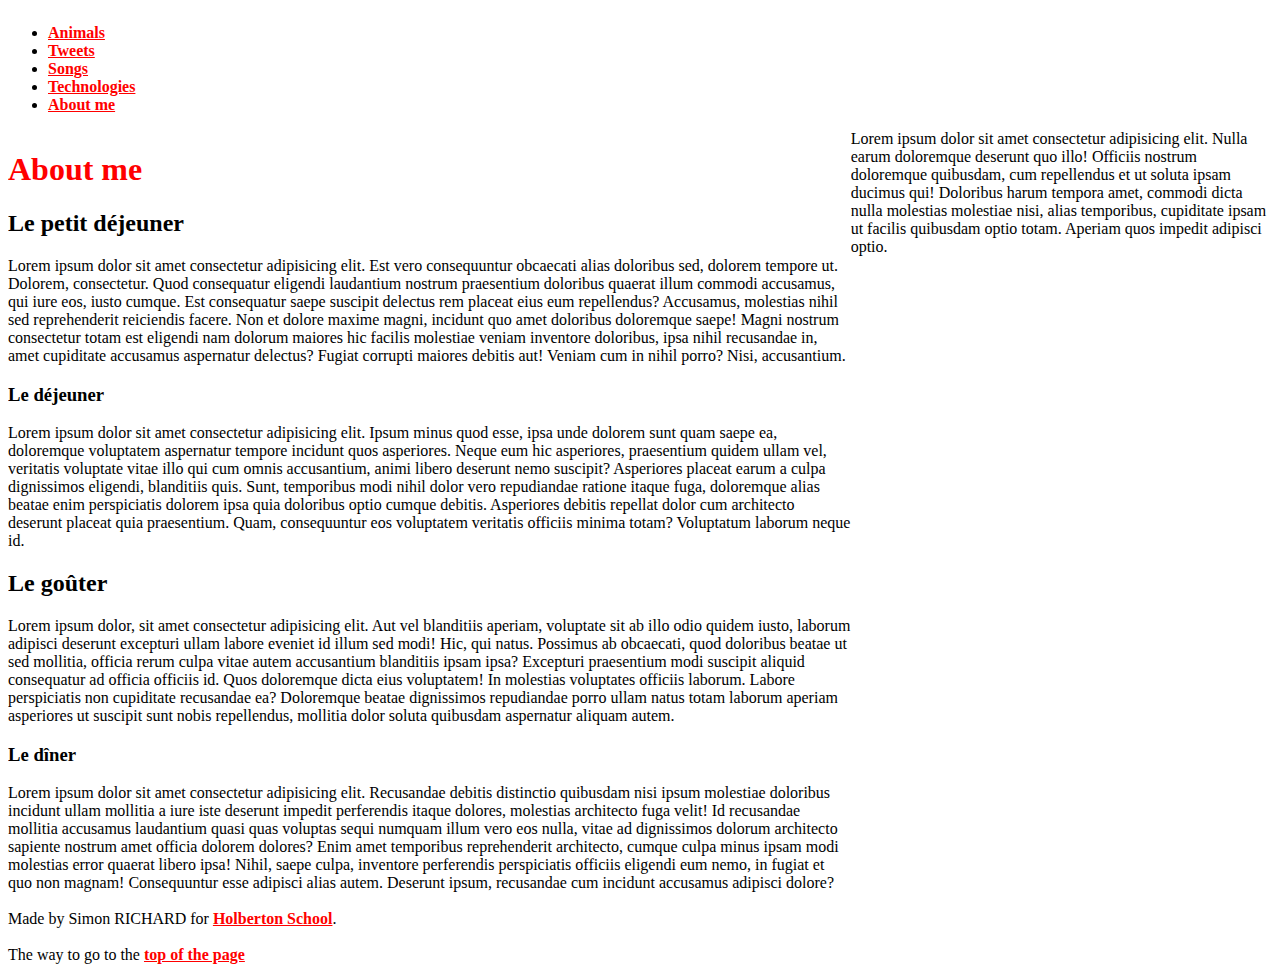
==== about_me.html @ a1e6789c "first commit - 23.02.2022" ====
<!DOCTYPE html>
<html lang="en">
<head>
    <meta charset="UTF-8">
    <meta http-equiv="X-UA-Compatible" content="IE=edge">
    <meta name="viewport" content="width=device-width, initial-scale=1.0">
    <link href="https://apply.holbertonschool.com/level2/school.css" rel="stylesheet">
    <link href="styles.css" rel="stylesheet">
    <title>About me</title>
</head>

<body class="works_on_smartphone">
    <header>
        <nav>
            <ul>
                <li><a href="index.html">Animals</a></li>
                <li><a href="tweets.html">Tweets</a></li>
                <li><a href="songs.html">Songs</a></li>
                <li><a href="technologies.html">Technologies</a></li>
                <li><a href="about_me.html">About me</a></li> 
            </ul>
        </nav>
    </header>

    <main>
        <article>
        <h1>
            About me
        </h1>
        <h2>Le petit déjeuner</h2>
        Lorem ipsum dolor sit amet consectetur adipisicing elit. Est vero consequuntur obcaecati alias doloribus sed, dolorem tempore ut. Dolorem, consectetur. Quod consequatur eligendi laudantium nostrum praesentium doloribus quaerat illum commodi accusamus, qui iure eos, iusto cumque. Est consequatur saepe suscipit delectus rem placeat eius eum repellendus? Accusamus, molestias nihil sed reprehenderit reiciendis facere. Non et dolore maxime magni, incidunt quo amet doloribus doloremque saepe! Magni nostrum consectetur totam est eligendi nam dolorum maiores hic facilis molestiae veniam inventore doloribus, ipsa nihil recusandae in, amet cupiditate accusamus aspernatur delectus? Fugiat corrupti maiores debitis aut! Veniam cum in nihil porro? Nisi, accusantium.
        <h3>Le déjeuner</h3>
        Lorem ipsum dolor sit amet consectetur adipisicing elit. Ipsum minus quod esse, ipsa unde dolorem sunt quam saepe ea, doloremque voluptatem aspernatur tempore incidunt quos asperiores. Neque eum hic asperiores, praesentium quidem ullam vel, veritatis voluptate vitae illo qui cum omnis accusantium, animi libero deserunt nemo suscipit? Asperiores placeat earum a culpa dignissimos eligendi, blanditiis quis. Sunt, temporibus modi nihil dolor vero repudiandae ratione itaque fuga, doloremque alias beatae enim perspiciatis dolorem ipsa quia doloribus optio cumque debitis. Asperiores debitis repellat dolor cum architecto deserunt placeat quia praesentium. Quam, consequuntur eos voluptatem veritatis officiis minima totam? Voluptatum laborum neque id.
        <h2>Le goûter</h2>
        Lorem ipsum dolor, sit amet consectetur adipisicing elit. Aut vel blanditiis aperiam, voluptate sit ab illo odio quidem iusto, laborum adipisci deserunt excepturi ullam labore eveniet id illum sed modi! Hic, qui natus. Possimus ab obcaecati, quod doloribus beatae ut sed mollitia, officia rerum culpa vitae autem accusantium blanditiis ipsam ipsa? Excepturi praesentium modi suscipit aliquid consequatur ad officia officiis id. Quos doloremque dicta eius voluptatem! In molestias voluptates officiis laborum. Labore perspiciatis non cupiditate recusandae ea? Doloremque beatae dignissimos repudiandae porro ullam natus totam laborum aperiam asperiores ut suscipit sunt nobis repellendus, mollitia dolor soluta quibusdam aspernatur aliquam autem.
        <h3>Le dîner</h3>
        Lorem ipsum dolor sit amet consectetur adipisicing elit. Recusandae debitis distinctio quibusdam nisi ipsum molestiae doloribus incidunt ullam mollitia a iure iste deserunt impedit perferendis itaque dolores, molestias architecto fuga velit! Id recusandae mollitia accusamus laudantium quasi quas voluptas sequi numquam illum vero eos nulla, vitae ad dignissimos dolorum architecto sapiente nostrum amet officia dolorem dolores? Enim amet temporibus reprehenderit architecto, cumque culpa minus ipsam modi molestias error quaerat libero ipsa! Nihil, saepe culpa, inventore perferendis perspiciatis officiis eligendi eum nemo, in fugiat et quo non magnam! Consequuntur esse adipisci alias autem. Deserunt ipsum, recusandae cum incidunt accusamus adipisci dolore?
        </article>
        <aside>Lorem ipsum dolor sit amet consectetur adipisicing elit. Nulla earum doloremque deserunt quo illo! Officiis nostrum doloremque quibusdam, cum repellendus et ut soluta ipsam ducimus qui! Doloribus harum tempora amet, commodi dicta nulla molestias molestiae nisi, alias temporibus, cupiditate ipsam ut facilis quibusdam optio totam. Aperiam quos impedit adipisci optio.</aside>
    </main>

    <footer>
        <br>
        Made by Simon RICHARD for <a href="https://apply.holbertonschool.com" target="_blank">Holberton School</a>.<br>
        <br>
        The way to go to the <a href="#top">top of the page</a>
    </footer>
    
</body>
</html>
---- styles.css ----
a {
    color: red;
  }
a, h1 {
    color: red;
    font-weight: bold;
  }

body {
    display: flex;
    flex-direction: column;
}

main {
    display: flex;
    flex-direction: row;
    flex:auto;
}

article {
    flex: 2;
    overflow-y: auto;
}

aside {
    flex: 1;
    overflow-y: auto
}
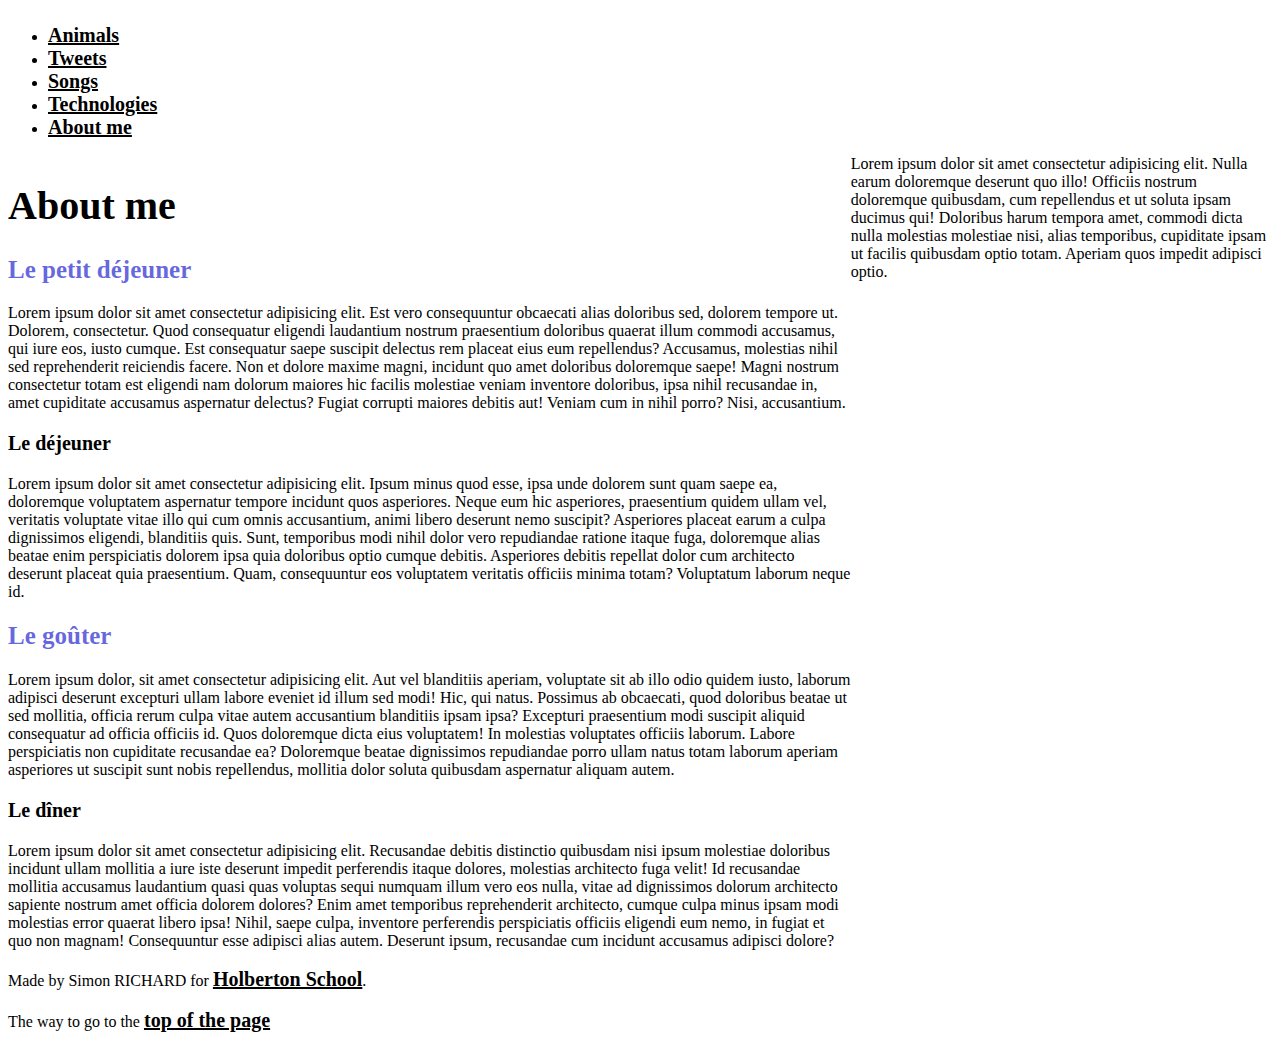
==== commit 162c95dd: "second commit 23.02.2022" ====
--- a/about_me.html
+++ b/about_me.html
@@ -6,6 +6,7 @@
     <meta name="viewport" content="width=device-width, initial-scale=1.0">
     <link href="https://apply.holbertonschool.com/level2/school.css" rel="stylesheet">
     <link href="styles.css" rel="stylesheet">
+    <script src="behavior.js"></script>
     <title>About me</title>
 </head>
 
--- a/styles.css
+++ b/styles.css
@@ -2,9 +2,20 @@
     color: red;
   }
 a, h1 {
-    color: red;
+    color: color: rgba(0, 0, 255, 0.363);
     font-weight: bold;
+    font-size: 40px;
   }
+a, h2 {
+    color: rgba(35, 35, 207, 0.685);
+    font-size: 25px;
+}
+
+a, h3 {
+    color:black;
+    font-size: 20px;
+
+}
 
 body {
     display: flex;
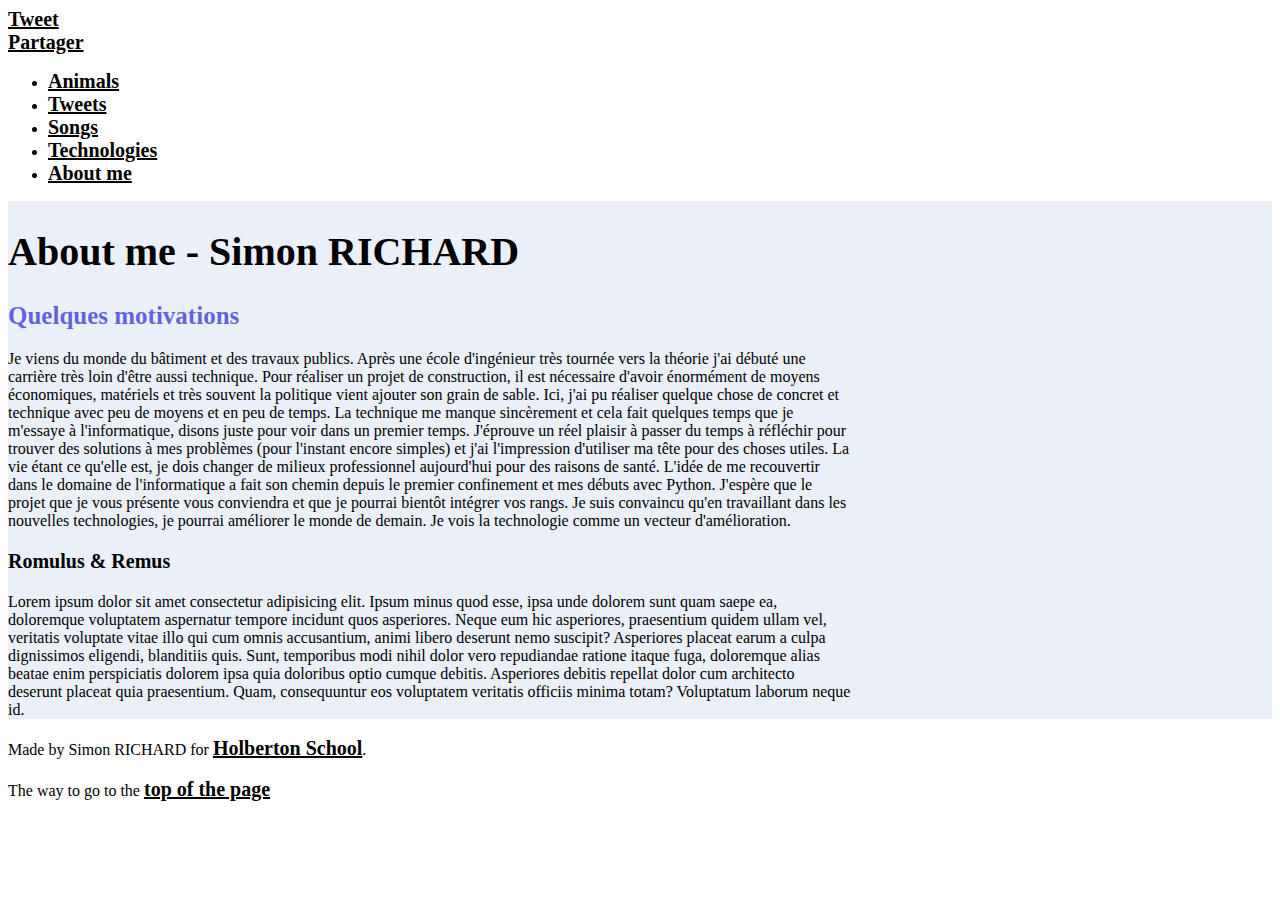
==== commit 7d7590bf: "thrid commit - 23.02.2022" ====
--- a/about_me.html
+++ b/about_me.html
@@ -13,31 +13,52 @@
 <body class="works_on_smartphone">
     <header>
         <nav>
-            <ul>
+            <a href="https://twitter.com/share?ref_src=twsrc%5Etfw" class="twitter-share-button" data-show-count="false">Tweet</a><script async src="https://platform.twitter.com/widgets.js" charset="utf-8"></script>            
+            <div class="fb-share-button" data-href="http://52.203.225.182/index.html" data-layout="button" data-size="small"><a target="_blank" href="https://www.facebook.com/sharer/sharer.php?u=http%3A%2F%2F52.203.225.182%2Findex.html&amp;src=sdkpreparse" class="fb-xfbml-parse-ignore">Partager</a></div>
+            <ul>               
                 <li><a href="index.html">Animals</a></li>
                 <li><a href="tweets.html">Tweets</a></li>
                 <li><a href="songs.html">Songs</a></li>
                 <li><a href="technologies.html">Technologies</a></li>
-                <li><a href="about_me.html">About me</a></li> 
+                <li><a href="about_me.html">About me</a></li>
+                             
             </ul>
         </nav>
     </header>
 
     <main>
+        <div id="fb-root"></div>
+        <script async defer crossorigin="anonymous" src="https://connect.facebook.net/fr_FR/sdk.js#xfbml=1&version=v13.0" nonce="UGmBRpqE"></script>
+
         <article>
-        <h1>
-            About me
-        </h1>
-        <h2>Le petit déjeuner</h2>
-        Lorem ipsum dolor sit amet consectetur adipisicing elit. Est vero consequuntur obcaecati alias doloribus sed, dolorem tempore ut. Dolorem, consectetur. Quod consequatur eligendi laudantium nostrum praesentium doloribus quaerat illum commodi accusamus, qui iure eos, iusto cumque. Est consequatur saepe suscipit delectus rem placeat eius eum repellendus? Accusamus, molestias nihil sed reprehenderit reiciendis facere. Non et dolore maxime magni, incidunt quo amet doloribus doloremque saepe! Magni nostrum consectetur totam est eligendi nam dolorum maiores hic facilis molestiae veniam inventore doloribus, ipsa nihil recusandae in, amet cupiditate accusamus aspernatur delectus? Fugiat corrupti maiores debitis aut! Veniam cum in nihil porro? Nisi, accusantium.
-        <h3>Le déjeuner</h3>
+        <h1>About me - Simon RICHARD</h1>
+        <h2>Quelques motivations</h2>
+        Je viens du monde du bâtiment et des travaux publics. Après une école d'ingénieur très tournée vers la théorie j'ai débuté une carrière très loin d'être aussi technique. Pour réaliser un projet de construction, il est nécessaire d'avoir énormément de moyens économiques, matériels et très souvent la politique vient ajouter son grain de sable. Ici, j'ai pu réaliser quelque chose de concret et technique avec peu de moyens et en peu de temps. La technique me manque sincèrement et cela fait quelques temps que je m'essaye à l'informatique, disons juste pour voir dans un premier temps. J'éprouve un réel plaisir à passer du temps à réfléchir pour trouver des solutions à mes problèmes (pour l'instant encore simples) et j'ai l'impression d'utiliser ma tête pour des choses utiles. La vie étant ce qu'elle est, je dois changer de milieux professionnel aujourd'hui pour des raisons de santé.
+        L'idée de me recouvertir dans le domaine de l'informatique a fait son chemin depuis le premier confinement et mes débuts avec Python. J'espère que le projet que je vous présente vous conviendra et que je pourrai bientôt intégrer vos rangs. Je suis convaincu qu'en travaillant dans les nouvelles technologies, je pourrai améliorer le monde de demain. Je vois la technologie comme un vecteur d'amélioration.
+        <h3>Romulus & Remus</h3>
         Lorem ipsum dolor sit amet consectetur adipisicing elit. Ipsum minus quod esse, ipsa unde dolorem sunt quam saepe ea, doloremque voluptatem aspernatur tempore incidunt quos asperiores. Neque eum hic asperiores, praesentium quidem ullam vel, veritatis voluptate vitae illo qui cum omnis accusantium, animi libero deserunt nemo suscipit? Asperiores placeat earum a culpa dignissimos eligendi, blanditiis quis. Sunt, temporibus modi nihil dolor vero repudiandae ratione itaque fuga, doloremque alias beatae enim perspiciatis dolorem ipsa quia doloribus optio cumque debitis. Asperiores debitis repellat dolor cum architecto deserunt placeat quia praesentium. Quam, consequuntur eos voluptatem veritatis officiis minima totam? Voluptatum laborum neque id.
-        <h2>Le goûter</h2>
-        Lorem ipsum dolor, sit amet consectetur adipisicing elit. Aut vel blanditiis aperiam, voluptate sit ab illo odio quidem iusto, laborum adipisci deserunt excepturi ullam labore eveniet id illum sed modi! Hic, qui natus. Possimus ab obcaecati, quod doloribus beatae ut sed mollitia, officia rerum culpa vitae autem accusantium blanditiis ipsam ipsa? Excepturi praesentium modi suscipit aliquid consequatur ad officia officiis id. Quos doloremque dicta eius voluptatem! In molestias voluptates officiis laborum. Labore perspiciatis non cupiditate recusandae ea? Doloremque beatae dignissimos repudiandae porro ullam natus totam laborum aperiam asperiores ut suscipit sunt nobis repellendus, mollitia dolor soluta quibusdam aspernatur aliquam autem.
-        <h3>Le dîner</h3>
-        Lorem ipsum dolor sit amet consectetur adipisicing elit. Recusandae debitis distinctio quibusdam nisi ipsum molestiae doloribus incidunt ullam mollitia a iure iste deserunt impedit perferendis itaque dolores, molestias architecto fuga velit! Id recusandae mollitia accusamus laudantium quasi quas voluptas sequi numquam illum vero eos nulla, vitae ad dignissimos dolorum architecto sapiente nostrum amet officia dolorem dolores? Enim amet temporibus reprehenderit architecto, cumque culpa minus ipsam modi molestias error quaerat libero ipsa! Nihil, saepe culpa, inventore perferendis perspiciatis officiis eligendi eum nemo, in fugiat et quo non magnam! Consequuntur esse adipisci alias autem. Deserunt ipsum, recusandae cum incidunt accusamus adipisci dolore?
+        
         </article>
-        <aside>Lorem ipsum dolor sit amet consectetur adipisicing elit. Nulla earum doloremque deserunt quo illo! Officiis nostrum doloremque quibusdam, cum repellendus et ut soluta ipsam ducimus qui! Doloribus harum tempora amet, commodi dicta nulla molestias molestiae nisi, alias temporibus, cupiditate ipsam ut facilis quibusdam optio totam. Aperiam quos impedit adipisci optio.</aside>
+        <aside><div id="disqus_thread"></div>
+            <script>
+                /**
+                *  RECOMMENDED CONFIGURATION VARIABLES: EDIT AND UNCOMMENT THE SECTION BELOW TO INSERT DYNAMIC VALUES FROM YOUR PLATFORM OR CMS.
+                *  LEARN WHY DEFINING THESE VARIABLES IS IMPORTANT: https://disqus.com/admin/universalcode/#configuration-variables    */
+                /*
+                var disqus_config = function () {
+                this.page.url = PAGE_URL;  // Replace PAGE_URL with your page's canonical URL variable
+                this.page.identifier = PAGE_IDENTIFIER; // Replace PAGE_IDENTIFIER with your page's unique identifier variable
+                };
+                */
+                (function() { // DON'T EDIT BELOW THIS LINE
+                var d = document, s = d.createElement('script');
+                s.src = 'https://thelonguestnameifound.disqus.com/embed.js';
+                s.setAttribute('data-timestamp', +new Date());
+                (d.head || d.body).appendChild(s);
+                })();
+            </script>
+            <noscript>Please enable JavaScript to view the <a href="https://disqus.com/?ref_noscript">comments powered by Disqus.</a></noscript>
+        </aside>
     </main>
 
     <footer>
--- a/styles.css
+++ b/styles.css
@@ -20,12 +20,14 @@
 body {
     display: flex;
     flex-direction: column;
+    
 }
 
 main {
     display: flex;
     flex-direction: row;
     flex:auto;
+    background-color: rgb(234, 239, 248);
 }
 
 article {
